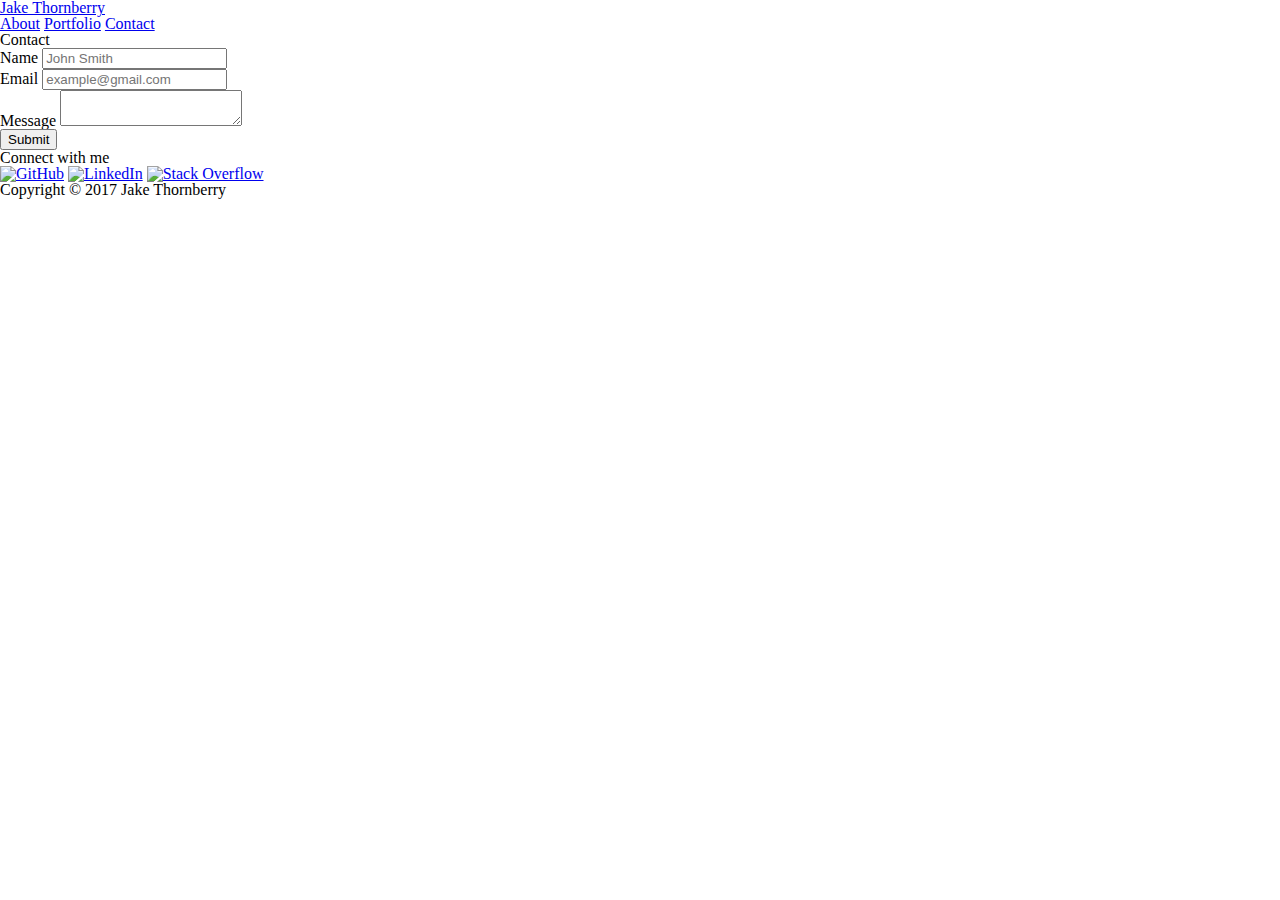
==== contact.html @ 15c4b4e1 "Add new HTML to update design" ====
<!DOCTYPE html>
<html lang="en">

<head>
	<meta charset="UTF-8">
	<title>Contact</title>
	<link rel="stylesheet" type="text/css" href="assets/css/reset.css">
	<link rel="stylesheet" type="text/css" href="assets/css/style.css">
</head>

<body>

  <header id="masthead">
    <div class="container">
    <!--Must expand logo id in CSS to widen box to fit my last name-->
      <a href="index.html" id="logo">Jake Thornberry</a>
      <nav>
     	<a href="www.jakethornberry.net/about/">About</a>
        <a href="www.jakethornberry.net/portfolio/">Portfolio</a>
        <a href="www.jakethornberry.net/contact/">Contact</a>
      </nav>
    </div>
  </header>

  <div id="main-container" class="container">
  	<section class="main-section">
  		<h1>Contact</h1>

  		<form id="contact-form">
  			<ul>
  				<li>
  					<label for="name">Name</label>
  					<input type="text" id="name" name="name" placeholder="John Smith" required="required">
  				</li>
  				<li>
  					<label for="email">Email</label>
  					<input type="text" id="email" name="email" placeholder="example@gmail.com" required="required">
  				</li>
  				<li>
  					<label for="message">Message</label>
  					<textarea ide="message" name="message" required="required"></textarea>
  				</li>
  			</ul>
  			<input type="submit">
  		</form>

  	</section>

  		<section class="sidebar">
			<div id="connect">
				<h2>Connect with me</h2>
				
		        <a href="https://github.com/wjthornberry"><img src="assets/images/github-128.png" class="social" alt="GitHub" /></a>
		        <a href="https://www.linkedin.com/in/jakethornberry/"><img src="assets/images/linkedin-128.png" class="social" alt="LinkedIn" /></a>
		        <a href="https://stackoverflow.com/users/7723903/jake-thornberry?tab=profile"><img src="assets/images/stackoverflow-128.png" class="social" alt="Stack Overflow" /></a>
		    </div>
		</section>
	</div>

	<footer>
		<div class="container">
			Copyright &copy; 2017 Jake Thornberry
		</div>
	</footer>
</body>

</html>
---- assets/css/style.css ----

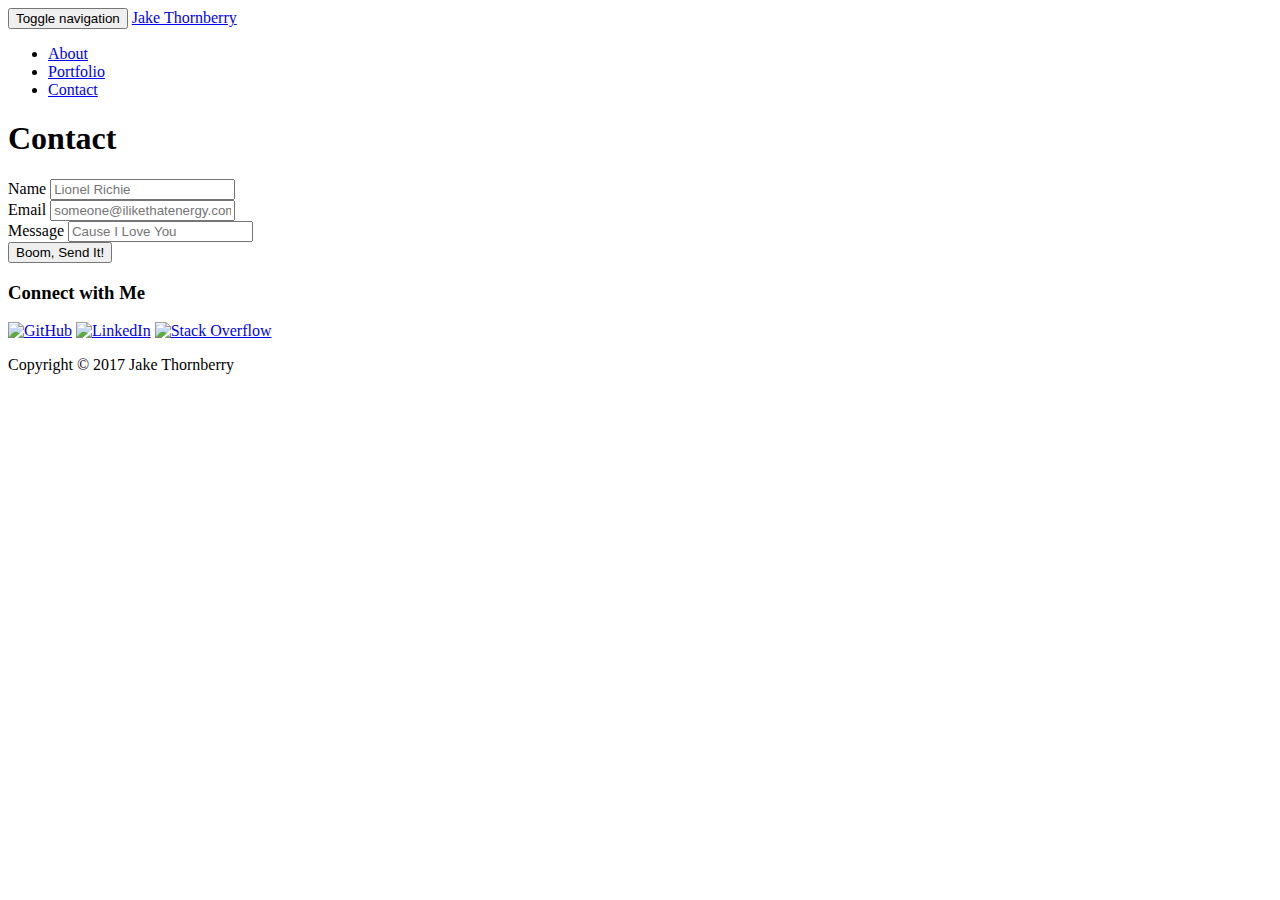
==== commit 2cfad078: "Work on About link in nav" ====
--- a/contact.html
+++ b/contact.html
@@ -2,66 +2,96 @@
 <html lang="en">
 
 <head>
-	<meta charset="UTF-8">
-	<title>Contact</title>
-	<link rel="stylesheet" type="text/css" href="assets/css/reset.css">
-	<link rel="stylesheet" type="text/css" href="assets/css/style.css">
+  <meta charset="UTF-8">
+  <title>Contact</title>
+  <link rel="stylesheet" href="https://bootswatch.com/paper/bootstrap.min.css">
 </head>
 
-<body>
+<nav class="navbar navbar-default">
+  <div class="container-fluid">
+    <!-- Brand and toggle get grouped for better mobile display -->
+    <div class="navbar-header">
+      <button type="button" class="navbar-toggle collapsed" data-toggle="collapse" data-target="#bs-example-navbar-collapse-1" aria-expanded="false">
+        <span class="sr-only">Toggle navigation</span>
+        <span class="icon-bar"></span>
+        <span class="icon-bar"></span>
+        <span class="icon-bar"></span>
+      </button>
+      <a class="navbar-brand" href="index.html">Jake Thornberry</a>
+    </div>
 
-  <header id="masthead">
-    <div class="container">
-    <!--Must expand logo id in CSS to widen box to fit my last name-->
-      <a href="index.html" id="logo">Jake Thornberry</a>
-      <nav>
-     	<a href="www.jakethornberry.net/about/">About</a>
-        <a href="www.jakethornberry.net/portfolio/">Portfolio</a>
-        <a href="www.jakethornberry.net/contact/">Contact</a>
-      </nav>
+    <!-- Collect the nav links, forms, and other content for toggling -->
+    <div class="collapse navbar-collapse" id="bs-example-navbar-collapse-1">
+      <ul class="nav navbar-nav navbar-right">
+            <li><a href="jake.thornberry.net">About</a></li>
+            <li><a href="portfolio.html">Portfolio</a></li>
+            <li><a href="contact.html">Contact</a></li>
+          </ul>
+        </li>
+      </ul>
+    </div><!-- /.navbar-collapse -->
+  </div><!-- /.container-fluid -->
+</nav>
+
+<div class="container">
+  <div class="row">
+    <div class="col-md-6">  
+      <div class="page-header">
+        <h1>Contact</h1>
+      </div>
     </div>
-  </header>
+  </div>
 
-  <div id="main-container" class="container">
-  	<section class="main-section">
-  		<h1>Contact</h1>
+  <div class="row">
+    <div class="col-md-6">
+      <div class="panel panel-default">
+        <div class="panel-heading">
+        </div>
+        <div class="panel-body">
+          <form>
+            <div class="form-group">
+              <label for="inputName">Name</label>
+              <input type="name" class="form-control" id="inputName" placeholder="Lionel Richie">
+            </div>
+            <div class="form-group">
+              <label for="inputEmail">Email</label>
+              <input type="email" class="form-control" id="inputEmail" placeholder="someone@ilikethatenergy.com">
+            </div>
+            <div class="form-group">
+              <label for="inputMessage">Message</label>
+              <input type="Message" class="form-control" id="inputMessage" placeholder="Cause I Love You">
+            </div>
+            <button type="submit" class="btn btn-default">Boom, Send It!</button>
+          </form>
+        </div><!--panel-body-->
+      </div><!--panel panel-default-->
+    </div><!--col-md-8-->
 
-  		<form id="contact-form">
-  			<ul>
-  				<li>
-  					<label for="name">Name</label>
-  					<input type="text" id="name" name="name" placeholder="John Smith" required="required">
-  				</li>
-  				<li>
-  					<label for="email">Email</label>
-  					<input type="text" id="email" name="email" placeholder="example@gmail.com" required="required">
-  				</li>
-  				<li>
-  					<label for="message">Message</label>
-  					<textarea ide="message" name="message" required="required"></textarea>
-  				</li>
-  			</ul>
-  			<input type="submit">
-  		</form>
+  <div class="row">
+    <div class="col-md-1">
+    </div>
 
-  	</section>
+  <div class="row">
+    <div class="col-md-4">
+      <div class="panel panel-default">
+        <div class="panel-heading">
+          <h3 class="panel-title">Connect with Me</h3>
+        </div>
+        <div class="panel-body">
+            <a href="https://github.com/wjthornberry"><img src="assets/images/github-128.png" class="social" alt="GitHub" /></a>
+            <a href="https://www.linkedin.com/in/jakethornberry/"><img src="assets/images/linkedin-128.png" class="social" alt="LinkedIn" /></a>
+            <a href="https://stackoverflow.com/users/7723903/jake-thornberry?tab=profile"><img src="assets/images/stackoverflow-128.png" class="social" alt="Stack Overflow" /></a>
+        </div><!--panel-body-->
+      </div><!--panel panel-default-->
+    </div><!--col-sm-4-->
+  </div><!--row-->
+</div>
 
-  		<section class="sidebar">
-			<div id="connect">
-				<h2>Connect with me</h2>
-				
-		        <a href="https://github.com/wjthornberry"><img src="assets/images/github-128.png" class="social" alt="GitHub" /></a>
-		        <a href="https://www.linkedin.com/in/jakethornberry/"><img src="assets/images/linkedin-128.png" class="social" alt="LinkedIn" /></a>
-		        <a href="https://stackoverflow.com/users/7723903/jake-thornberry?tab=profile"><img src="assets/images/stackoverflow-128.png" class="social" alt="Stack Overflow" /></a>
-		    </div>
-		</section>
-	</div>
+<div class="navbar navbar-default navbar-fixed-bottom">
+  <div class="container">
+    <p class="navbar-text pull-left">Copyright &copy; 2017 Jake Thornberry</p>
+  </div>
+</div>
 
-	<footer>
-		<div class="container">
-			Copyright &copy; 2017 Jake Thornberry
-		</div>
-	</footer>
 </body>
-
 </html>